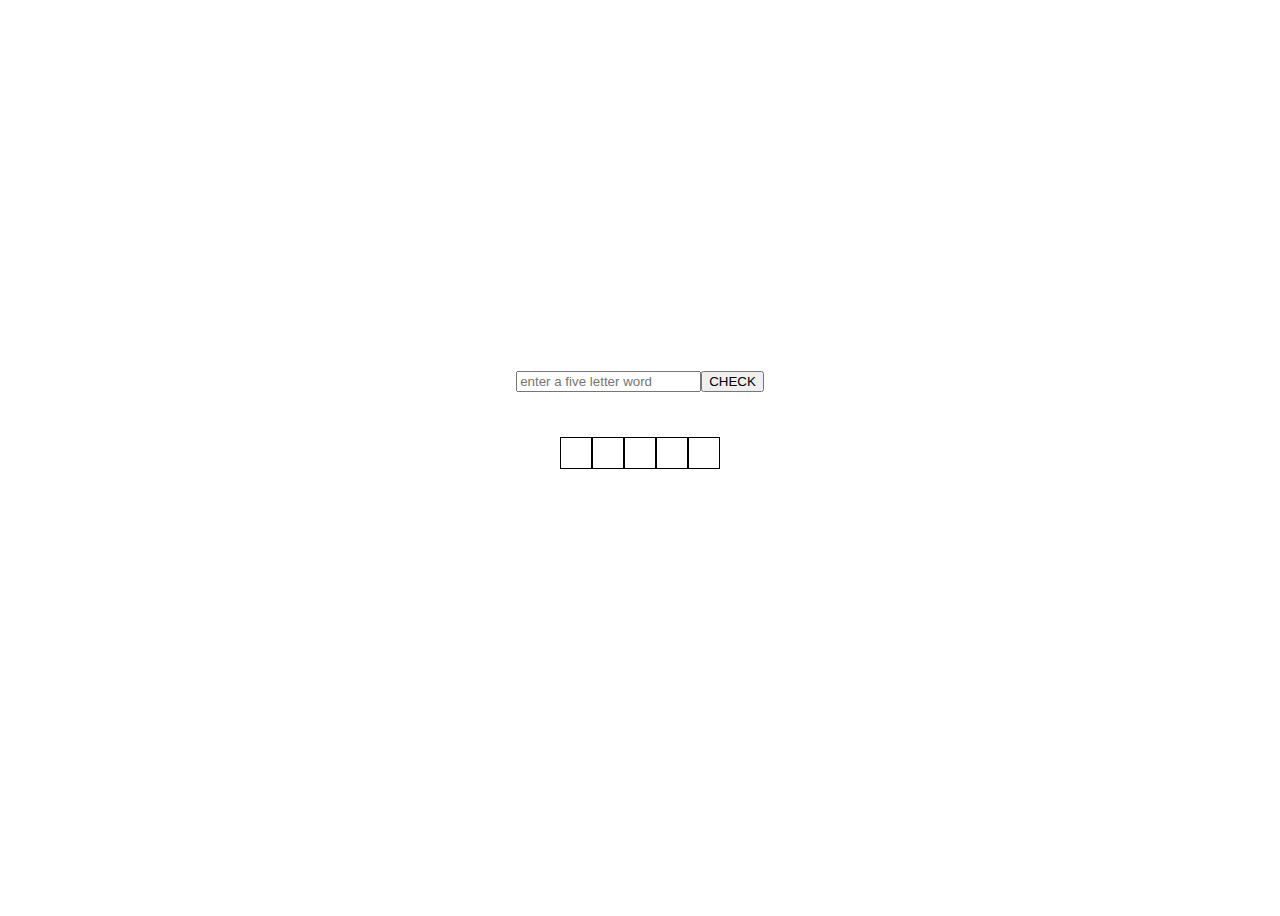
==== index.html @ 1c092971 "start wright wordly" ====
<!DOCTYPE html>
<html lang="en">

<head>
    <meta charset="UTF-8">
    <meta http-equiv="X-UA-Compatible" content="IE=edge">
    <meta name="viewport" content="width=device-width, initial-scale=1.0">
    <title>Game</title>
    <link rel="stylesheet" href="styles/game.css">
</head>

<body>
    <section class="input-group">
        <input id="input-id" placeholder="enter a five letter word ">
        <button id="go-id">CHECK</button>
    </section>
    <section class="div-group">
        <div id="square-id" class="square"></div>
        <div id="square-id" class="square"></div>
        <div id="square-id" class="square"></div>
        <div id="square-id" class="square"></div>
        <div id="square-id" class="square"></div>
    </section>
    <p id="game-result"></p>
    <button id="play-again-id">play again</button>
    <script src="src/game.js"></script>
</body>

</html>
---- styles/game.css ----
body{
    display: flex;
    flex-direction: column;
    height: 100vh;
    justify-content: center;
    align-items: center;
}
.input-group{
    display: flex;
    flex-direction: row;

}
.div-group{
    display: flex;
    flex-direction: row;
}
#square-id{
    margin-top: 5vh;
    margin-bottom: 5vh;
    width: 30px;
    height: 30px;
    border: 1px solid black;
}
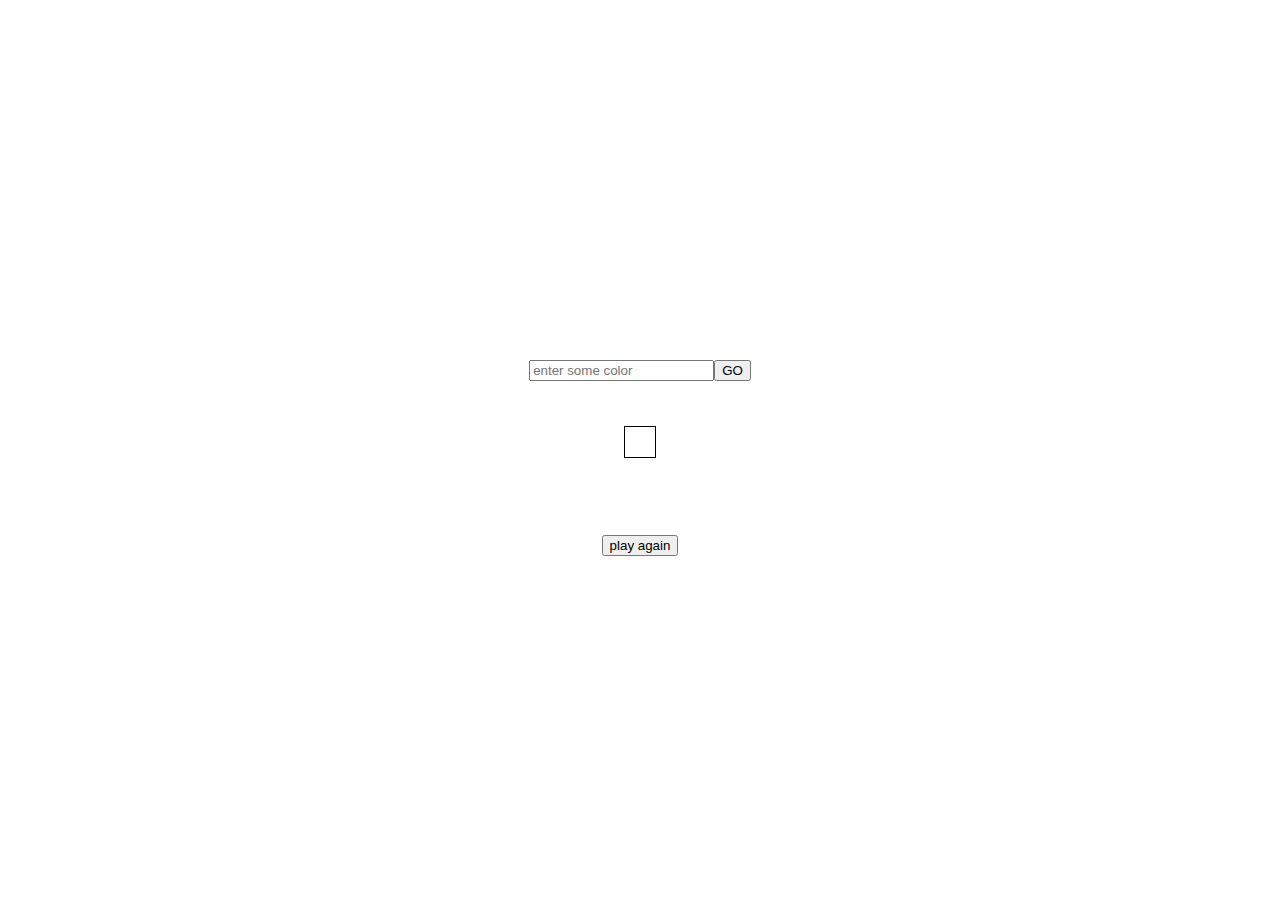
==== commit 3e76abfd: "complete this branch" ====
--- a/index.html
+++ b/index.html
@@ -11,15 +11,12 @@
 
 <body>
     <section class="input-group">
-        <input id="input-id" placeholder="enter a five letter word ">
-        <button id="go-id">CHECK</button>
+        <input id="input-id" placeholder="enter some color ">
+        <button id="go-id">GO</button>
     </section>
     <section class="div-group">
         <div id="square-id" class="square"></div>
-        <div id="square-id" class="square"></div>
-        <div id="square-id" class="square"></div>
-        <div id="square-id" class="square"></div>
-        <div id="square-id" class="square"></div>
+        
     </section>
     <p id="game-result"></p>
     <button id="play-again-id">play again</button>
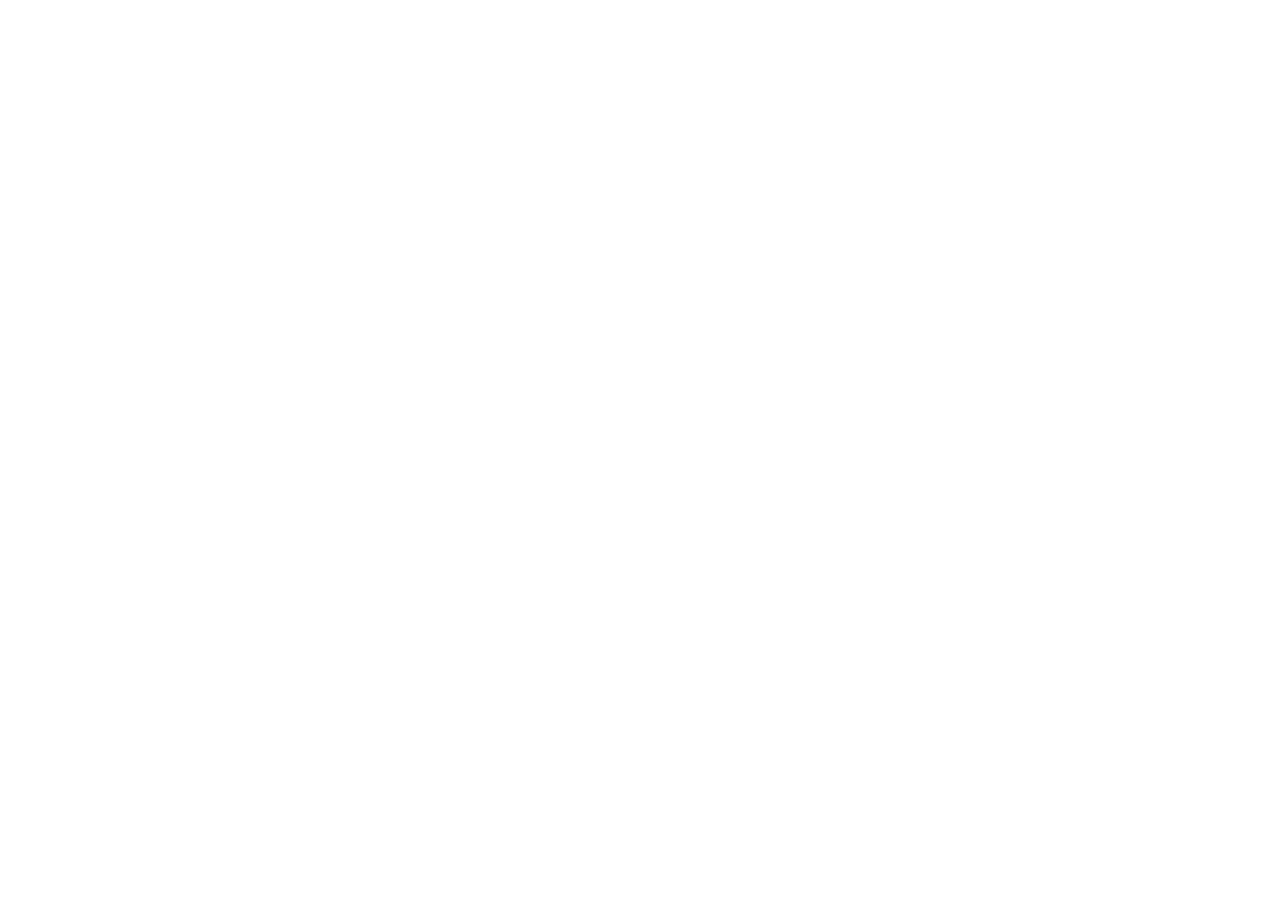
==== commit 7fa5ec0f: "wheather application with homework" ====
--- a/index.html
+++ b/index.html
@@ -5,22 +5,18 @@
     <meta charset="UTF-8">
     <meta http-equiv="X-UA-Compatible" content="IE=edge">
     <meta name="viewport" content="width=device-width, initial-scale=1.0">
-    <title>Game</title>
-    <link rel="stylesheet" href="styles/game.css">
+    <title>Forecast</title>
+    <link rel="stylesheet" href="styles/wheather.css">
 </head>
 
 <body>
-    <section class="input-group">
-        <input id="input-id" placeholder="enter some color ">
-        <button id="go-id">GO</button>
+    <section id="form-place">
+
     </section>
-    <section class="div-group">
-        <div id="square-id" class="square"></div>
-        
+    <section id="table-place">
+
     </section>
-    <p id="game-result"></p>
-    <button id="play-again-id">play again</button>
-    <script src="src/game.js"></script>
+    <script src="src/main.js" type="module"></script>
 </body>
 
 </html>--- a/styles/wheather.css
+++ b/styles/wheather.css
@@ -0,0 +1,19 @@
+table, th, td {
+    border: 2px solid black;
+    border-collapse: collapse;
+  }
+
+th{
+  background-color: rgb(0, 255, 55);
+  padding: 10px;
+  width: 500px;
+  font-size: 24px;
+}
+
+td{
+  background-color: beige;
+  text-align: center;
+  font-size: 18px;
+  font-weight: bold;
+
+}
